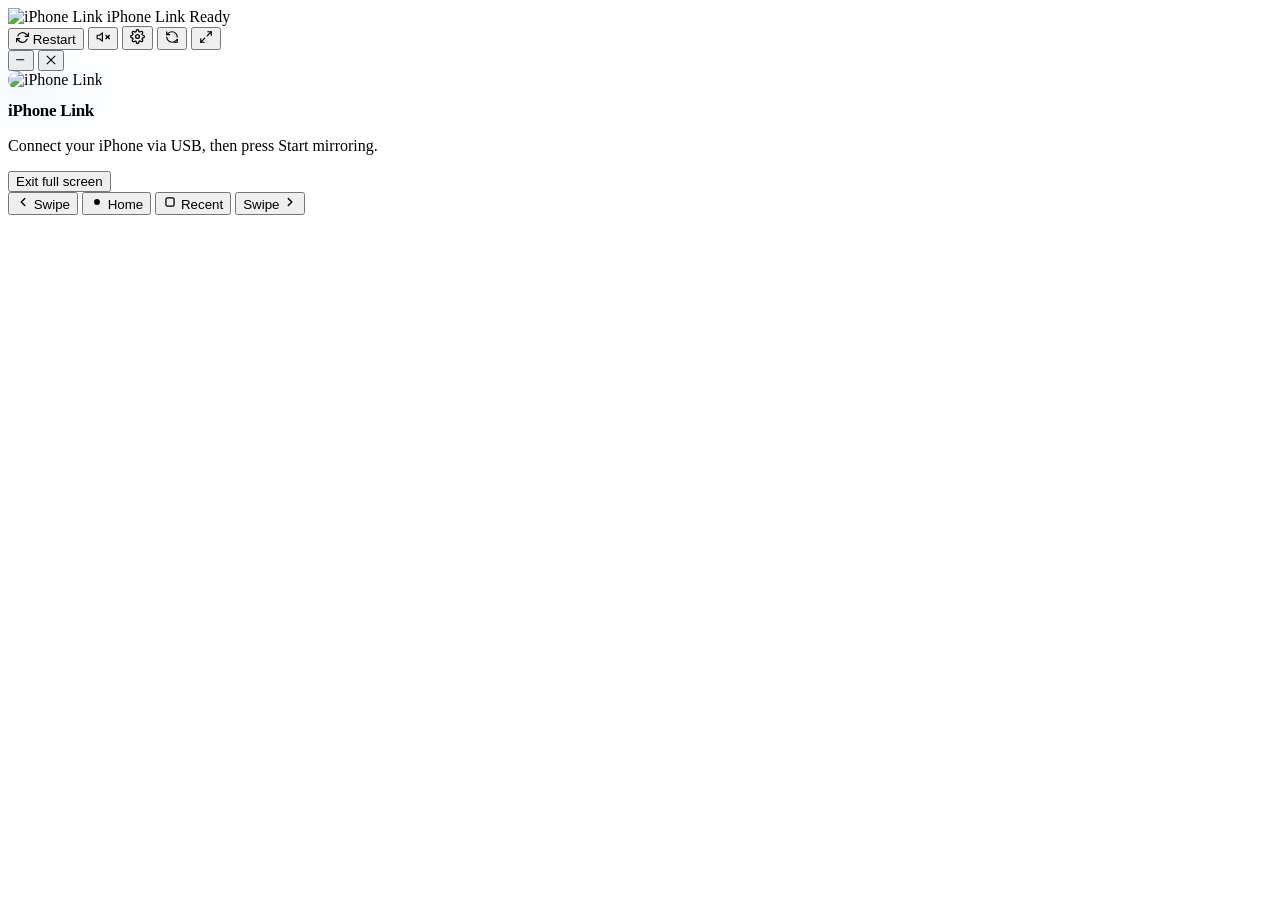
==== handset/web/index.html @ c92ea221 "ui: add mac-mode class" ====
<!DOCTYPE html>
<html lang="en">
<head>
  <meta charset="utf-8">
  <meta name="viewport" content="width=device-width, initial-scale=1">
  <meta name="description" content="Mirror and control your iPhone screen on Windows over USB or Wi-Fi.">
  <title>iPhone Link — iPhone Mirroring &amp; Control for Windows</title>
  <link rel="icon" type="image/svg+xml" href="/logo.svg">
  <link rel="stylesheet" href="/app.css?v=20261103_tahap91_fullscreen_settings_drawer_and_compact_swipe_nav">
</head>
<body>
  <div class="app mac-mode" id="app-root">
    <!-- WinUI 3 Liquid Glass Top Toolbar (Frameless Drag Region) -->
    <header class="app-bar pywebview-drag-region">
      <div class="app-title-area brand">
        <img src="/logo.svg" class="app-logo" width="20" height="20" alt="iPhone Link">
        <span class="brand-title">iPhone Link</span>
        <span class="pill pill-ok" id="status-pill">Ready</span>
        <span class="pill pill-muted" id="pill-device" hidden></span>
      </div>
      <div class="app-actions">
        <button type="button" class="bar-btn" id="restart-screen" title="Restart screen stream">
          <svg viewBox="0 0 24 24" width="13" height="13" fill="none" stroke="currentColor" stroke-width="2.3" stroke-linecap="round" stroke-linejoin="round" aria-hidden="true">
            <polyline points="23 4 23 10 17 10"></polyline>
            <polyline points="1 20 1 14 7 14"></polyline>
            <path d="M3.51 9a9 9 0 0 1 14.85-3.36L23 10M1 14l4.64 4.36A9 9 0 0 0 20.49 15"></path>
          </svg>
          <span class="btn-label">Restart</span>
        </button>
        <button type="button" class="bar-btn bar-btn-danger is-hidden" id="stop-screen" title="Stop / Disconnect mirroring" hidden style="display: none !important;">
          <svg viewBox="0 0 24 24" width="12" height="12" fill="currentColor" aria-hidden="true">
            <rect x="5" y="5" width="14" height="14" rx="2.5"/>
          </svg>
          <span class="btn-label">Stop</span>
        </button>
        <button type="button" class="icon-btn" id="btn-audio-top" title="Toggle Audio Sink (iPhone ➔ PC)" aria-label="Audio Sink">
          <svg class="audio-icon-on" viewBox="0 0 24 24" width="14" height="14" fill="none" stroke="currentColor" stroke-width="2" stroke-linecap="round" stroke-linejoin="round" style="display: none;">
            <polygon points="11 5 6 9 2 9 2 15 6 15 11 19 11 5"></polygon>
            <path d="M19.07 4.93a10 10 0 0 1 0 14.14M15.54 8.46a5 5 0 0 1 0 7.07"></path>
          </svg>
          <svg class="audio-icon-off" viewBox="0 0 24 24" width="14" height="14" fill="none" stroke="currentColor" stroke-width="2" stroke-linecap="round" stroke-linejoin="round">
            <polygon points="11 5 6 9 2 9 2 15 6 15 11 19 11 5"></polygon>
            <line x1="23" y1="9" x2="17" y2="15"></line>
            <line x1="17" y1="9" x2="23" y2="15"></line>
          </svg>
        </button>
        <button type="button" class="icon-btn" id="btn-settings" title="Toggle Settings Side-Drawer" aria-label="Settings">
          <svg viewBox="0 0 24 24" width="15" height="15" fill="none" stroke="currentColor" stroke-width="2" stroke-linecap="round" stroke-linejoin="round">
            <circle cx="12" cy="12" r="3"></circle>
            <path d="M19.4 15a1.65 1.65 0 0 0 .33 1.82l.06.06a2 2 0 0 1 0 2.83 2 2 0 0 1-2.83 0l-.06-.06a1.65 1.65 0 0 0-1.82-.33 1.65 1.65 0 0 0-1 1.51V21a2 2 0 0 1-2 2 2 2 0 0 1-2-2v-.09A1.65 1.65 0 0 0 9 19.4a1.65 1.65 0 0 0-1.82.33l-.06.06a2 2 0 0 1-2.83 0 2 2 0 0 1 0-2.83l.06-.06a1.65 1.65 0 0 0 .33-1.82 1.65 1.65 0 0 0-1.51-1H3a2 2 0 0 1-2-2 2 2 0 0 1 2-2h.09A1.65 1.65 0 0 0 4.6 9a1.65 1.65 0 0 0-.33-1.82l-.06-.06a2 2 0 0 1 0-2.83 2 2 0 0 1 2.83 0l.06.06a1.65 1.65 0 0 0 1.82.33H9a1.65 1.65 0 0 0 1-1.51V3a2 2 0 0 1 2-2 2 2 0 0 1 2 2v.09a1.65 1.65 0 0 0 1 1.51 1.65 1.65 0 0 0 1.82-.33l.06-.06a2 2 0 0 1 2.83 0 2 2 0 0 1 0 2.83l-.06.06a1.65 1.65 0 0 0-.33 1.82V9a1.65 1.65 0 0 0 1.51 1H21a2 2 0 0 1 2 2 2 2 0 0 1-2 2h-.09a1.65 1.65 0 0 0-1.51 1z"></path>
          </svg>
        </button>
        <button type="button" class="icon-btn bar-btn" id="btn-rotate-landscape" title="Toggle Horizontal / Landscape Mode (Alt+H)" aria-label="Toggle Landscape">
          <svg viewBox="0 0 24 24" width="14" height="14" fill="none" stroke="currentColor" stroke-width="2" stroke-linecap="round" stroke-linejoin="round">
            <path d="M21 12a9 9 0 0 0-9-9 9.75 9.75 0 0 0-6.74 2.74L3 8"></path>
            <path d="M3 3v5h5"></path>
            <path d="M3 12a9 9 0 0 0 9 9 9.75 9.75 0 0 0 6.74-2.74L21 16"></path>
            <path d="M16 21h5v-5"></path>
          </svg>
          <span id="rotate-mode-badge" class="rotate-mode-badge"></span>
        </button>
        <button type="button" class="icon-btn" id="win-max" title="Toggle Full Size / Scaling" aria-label="Full Size">
          <svg viewBox="0 0 24 24" width="14" height="14" fill="none" stroke="currentColor" stroke-width="2" stroke-linecap="round" stroke-linejoin="round">
            <polyline points="15 3 21 3 21 9"></polyline>
            <polyline points="9 21 3 21 3 15"></polyline>
            <line x1="21" y1="3" x2="14" y2="10"></line>
            <line x1="3" y1="21" x2="10" y2="14"></line>
          </svg>
        </button>
        <!-- Legacy assert guard for verify_tahap49_v2.py: id="btn-fullsize" -->
        <span id="btn-fullsize" style="display:none;" aria-hidden="true"></span>

        <!-- Native Window Controls -->
        <div class="window-controls">
          <button type="button" class="win-btn" id="win-min" title="Minimize (Klik Kiri) · Hide to System Tray (Klik Kanan)" aria-label="Minimize">
            <svg viewBox="0 0 12 12" width="10" height="10" fill="currentColor">
              <rect y="5" width="10" height="1.2" rx="0.5"/>
            </svg>
          </button>
          <button type="button" class="win-btn win-close" id="win-close" title="Close" aria-label="Close">
            <svg viewBox="0 0 12 12" width="10" height="10" fill="none" stroke="currentColor" stroke-width="1.3">
              <line x1="1" y1="1" x2="11" y2="11"/>
              <line x1="11" y1="1" x2="1" y2="11"/>
            </svg>
          </button>
        </div>
      </div>
    </header>

    <!-- Main Container: Video Display (Kiri) + Side Drawer Settings (Kanan) -->
    <div class="main-body" id="main-body">
      <div class="display-col" id="display-col">
        <!-- Murni Display Edge-to-Edge -->
        <main class="workspace stage" id="workspace">
          <div class="screen-stage stage" id="phone-shell">
            <div class="screen-viewport" id="phone-screen">
              <div class="placeholder screen-empty" id="screen-empty" data-alias="placeholder" title="Click to start mirroring">
                <div class="placeholder-icon" aria-hidden="true" style="margin-bottom: 12px;">
                  <img src="/logo.svg" width="76" height="76" alt="iPhone Link" style="filter: drop-shadow(0 10px 24px rgba(0, 120, 212, 0.45)); border-radius: 18px; pointer-events: none;">
                </div>
                <p class="placeholder-title" style="font-size: 17px; font-weight: 600; letter-spacing: -0.3px; margin: 0 0 4px;">iPhone Link</p>
                <p class="placeholder-hint" id="placeholder-hint">Connect your iPhone via USB, then press Start mirroring.</p>
              </div>
              <iframe id="screen-view" name="mirror-frame" class="screen-frame mirror-frame" title="iPhone screen" hidden src="about:blank"></iframe>
              <button type="button" class="fs-exit" id="fs-exit" title="Exit full screen (Esc)">Exit full screen</button>
            </div>
          </div>
          <p class="stage-note" id="screen-note" role="status" hidden style="display: none !important; height: 0 !important; margin: 0 !important; padding: 0 !important;"></p>
        </main>

        <!-- Bottom Navigation Bar WinUI 3 [ ◀ Swipe · ● Home · ▢ Recent · Swipe ▶ ] -->
        <nav class="quick-nav" id="quick-nav" aria-label="Quick Navigation">
          <button type="button" class="nav-btn" data-swipe="left" id="nav-swipe-left" title="Swipe Left (←)">
            <svg viewBox="0 0 24 24" width="14" height="14" fill="none" stroke="currentColor" stroke-width="2.3" stroke-linecap="round" stroke-linejoin="round" aria-hidden="true">
              <polyline points="15 18 9 12 15 6"></polyline>
            </svg>
            <span>Swipe</span>
          </button>
          <button type="button" class="nav-btn" data-gesture="home" id="nav-home" title="Go to Home Screen">
            <svg viewBox="0 0 24 24" width="14" height="14" fill="currentColor" aria-hidden="true">
              <circle cx="12" cy="12" r="5"/>
            </svg>
            <span>Home</span>
          </button>
          <button type="button" class="nav-btn" data-gesture="switcher" id="nav-recent" title="Recent Apps (App Switcher)">
            <svg viewBox="0 0 24 24" width="14" height="14" fill="none" stroke="currentColor" stroke-width="2.2" stroke-linecap="round" stroke-linejoin="round" aria-hidden="true">
              <rect x="5" y="5" width="14" height="14" rx="2.5"/>
            </svg>
            <span>Recent</span>
          </button>
          <button type="button" class="nav-btn" data-swipe="right" id="nav-swipe-right" title="Swipe Right (→)">
            <span>Swipe</span>
            <svg viewBox="0 0 24 24" width="14" height="14" fill="none" stroke="currentColor" stroke-width="2.3" stroke-linecap="round" stroke-linejoin="round" aria-hidden="true">
              <polyline points="9 18 15 12 9 6"></polyline>
            </svg>
          </button>
        </nav>
      </div>

      <!-- Settings Side-Drawer (Sebelah Kanan, Tidak Menutupi Layar Video) -->
      <aside class="side-drawer" id="control-pane" aria-label="Settings and controls" hidden>
        <div class="drawer-header">
          <h2 class="drawer-title">Settings & Controls</h2>
          <button type="button" class="icon-btn-close" id="close-settings" title="Close settings" aria-label="Close">✕</button>
        </div>

        <div class="drawer-content">
          <section class="card panel-theme">
            <span class="drawer-section-label">Appearance</span>
            <div class="segmented segmented-theme" role="radiogroup" aria-label="Theme">
              <button type="button" class="seg is-active" data-theme-choice="dark" role="radio" aria-checked="true">🌙 Dark</button>
              <button type="button" class="seg" data-theme-choice="light" role="radio" aria-checked="false">☀️ Light</button>
            </div>
          </section>

          <section class="card panel-display-fit">
            <span class="drawer-section-label">Display Fit & Aspect</span>
            <div class="segmented segmented-fit" role="radiogroup" aria-label="Display Fit">
              <button type="button" class="seg is-active active" data-fit-choice="autofit" role="radio" aria-checked="true">Auto-Fit</button>
              <button type="button" class="seg" data-fit-choice="fill" role="radio" aria-checked="false">Edge-to-Edge</button>
              <button type="button" class="seg" data-fit-choice="contain" role="radio" aria-checked="false">Original Ratio</button>
            </div>

            <div class="setting-toggle-item" style="margin-top: 10px; margin-bottom: 8px;">
              <div class="setting-toggle-header">
                <span class="setting-label">🎮 Auto-Rotate Game</span>
                <span class="setting-hint">eFootball / Genshin</span>
              </div>
              <div class="segmented segmented-toggle" role="radiogroup" aria-label="Auto-Rotate Game">
                <button type="button" class="seg is-active" data-auto-rotate-choice="off" role="radio" aria-checked="true">OFF</button>
                <button type="button" class="seg" data-auto-rotate-choice="on" role="radio" aria-checked="false">ON</button>
              </div>
            </div>
            
            <div class="crop-grid">
              <span class="drawer-section-label" style="margin-bottom: 2px;">Edge Crop (Fine Tuning)</span>
              
              <!-- Crop Atas (Top) -->
              <div class="crop-item">
                <div class="crop-label-row">
                  <span>Atas (Top)</span>
                  <div class="crop-input-wrap">
                    <input type="number" id="crop-top-num" min="0" max="120" step="1" value="0">
                    <span class="unit">px</span>
                  </div>
                </div>
                <input type="range" id="crop-top-slider" min="0" max="120" step="1" value="0">
              </div>

              <!-- Crop Bawah (Bottom) -->
              <div class="crop-item">
                <div class="crop-label-row">
                  <span>Bawah (Bottom)</span>
                  <div class="crop-input-wrap">
                    <input type="number" id="crop-bottom-num" min="0" max="120" step="1" value="0">
                    <span class="unit">px</span>
                  </div>
                </div>
                <input type="range" id="crop-bottom-slider" min="0" max="120" step="1" value="0">
              </div>

              <!-- Crop Kiri (Left) -->
              <div class="crop-item">
                <div class="crop-label-row">
                  <span>Kiri (Left)</span>
                  <div class="crop-input-wrap">
                    <input type="number" id="crop-left-num" min="0" max="120" step="1" value="0">
                    <span class="unit">px</span>
                  </div>
                </div>
                <input type="range" id="crop-left-slider" min="0" max="120" step="1" value="0">
              </div>

              <!-- Crop Kanan (Right) -->
              <div class="crop-item">
                <div class="crop-label-row">
                  <span>Kanan (Right)</span>
                  <div class="crop-input-wrap">
                    <input type="number" id="crop-right-num" min="0" max="120" step="1" value="0">
                    <span class="unit">px</span>
                  </div>
                </div>
                <input type="range" id="crop-right-slider" min="0" max="120" step="1" value="0">
              </div>

              <div class="crop-btn-row">
                <button type="button" class="ctl ctl-sm" id="btn-reset-crop">Reset (0 px)</button>
                <button type="button" class="ctl ctl-sm ctl-accent btn-save-crop" id="btn-save-crop">💾 Save Crop</button>
              </div>
            </div>
          </section>

          <!-- Audio Sink (iPhone -> PC Speaker) -->
          <section class="card panel-audio" id="panel-audio">
            <div class="card-header-row">
              <span class="drawer-section-label">Audio Sink (iPhone ➔ PC)</span>
              <span class="audio-badge" id="audio-status-badge">○ Off</span>
            </div>
            <div class="audio-toggle-wrap">
              <button type="button" class="ctl ctl-primary audio-main-btn" id="btn-audio-drawer">
                <span id="audio-toggle-icon">🔊</span>
                <span id="audio-toggle-text">Enable Audio Sink</span>
              </button>
            </div>
            <div class="audio-vol-wrap">
              <div class="crop-label-row">
                <span>PC Output Volume</span>
                <span class="unit" id="audio-vol-val">100%</span>
              </div>
              <input type="range" id="audio-vol-slider" min="0" max="100" step="1" value="100">
            </div>
            <button type="button" class="ctl ctl-sm audio-pair-btn" id="btn-audio-pair" style="width: 100%; margin-top: 6px;">⚙️ Pair Bluetooth in Windows</button>
          </section>

          <!-- Trackpad Gesture Speed Card (3 Presets + Slider + Number Input + Persistent Save) -->
          <section class="card panel-trackpad-speed" id="panel-trackpad-speed">
            <span class="drawer-section-label">Trackpad Gesture Speed</span>
            <div class="segmented segmented-speed" role="radiogroup" aria-label="Trackpad Gesture Speed Preset">
              <button type="button" class="seg" data-speed-choice="65" role="radio" aria-checked="false">Slow (65%)</button>
              <button type="button" class="seg is-active" data-speed-choice="100" role="radio" aria-checked="true">Default (100%)</button>
              <button type="button" class="seg" data-speed-choice="140" role="radio" aria-checked="false">Fast (140%)</button>
            </div>

            <div class="speed-slider-wrap">
              <div class="crop-label-row">
                <span>Speed Sensitivity</span>
                <div class="crop-input-wrap">
                  <input type="number" id="trackpad-speed-num" min="30" max="200" step="5" value="100">
                  <span class="unit">%</span>
                </div>
              </div>
              <input type="range" id="trackpad-speed-slider" min="30" max="200" step="5" value="100">
            </div>

            <div class="speed-btn-row" style="margin-top: 8px;">
              <button type="button" class="ctl ctl-sm ctl-accent btn-save-speed" id="btn-save-speed" style="width: 100%;">💾 Save Speed</button>
            </div>
          </section>

          <!-- Keyboard & Cross-Platform Shortcuts Card -->
          <section class="card panel-keyboard-shortcuts" id="panel-keyboard-shortcuts">
            <span class="drawer-section-label">Keyboard & Shortcuts</span>

            <!-- Toggle 1: Cross-Platform Shortcuts -->
            <div class="setting-toggle-item">
              <div class="setting-toggle-header">
                <span class="setting-label">⚡ Cross-Platform Shortcuts</span>
                <span class="setting-hint">Ctrl ➔ Cmd</span>
              </div>
              <div class="segmented segmented-toggle" role="radiogroup" aria-label="Cross-Platform Shortcuts">
                <button type="button" class="seg is-active" data-shortcut-choice="true" role="radio" aria-checked="true">ON</button>
                <button type="button" class="seg" data-shortcut-choice="false" role="radio" aria-checked="false">OFF</button>
              </div>
            </div>

            <!-- Toggle 2: Ctrl+V Pastes PC Clipboard -->
            <div class="setting-toggle-item" style="margin-top: 8px;">
              <div class="setting-toggle-header">
                <span class="setting-label">📋 Ctrl+V Pastes PC Clipboard</span>
                <span class="setting-hint">PC ➔ iPhone</span>
              </div>
              <div class="segmented segmented-toggle" role="radiogroup" aria-label="Paste PC Clipboard">
                <button type="button" class="seg is-active" data-paste-pc-choice="true" role="radio" aria-checked="true">ON</button>
                <button type="button" class="seg" data-paste-pc-choice="false" role="radio" aria-checked="false">OFF</button>
              </div>
              <div style="display: flex; gap: 6px; margin-top: 8px;">
                <button type="button" class="ctl ctl-sm ctl-accent btn-action-block" id="btn-paste-pc-now" style="flex: 1; margin-top: 0;">
                  📋 Paste PC Text (Alt+V)
                </button>
                <button type="button" class="ctl ctl-sm btn-action-block" id="btn-copy-iphone-now" style="flex: 1; margin-top: 0;">
                  📥 Copy iPhone Text (Alt+C)
                </button>
              </div>
              <button type="button" class="ctl ctl-sm btn-secondary btn-action-block" id="btn-clear-copy-cache" title="Bersihkan memori penyambung teks panjang" style="margin-top: 6px; width: 100%;">
                🧹 Clear Copy Cache (Alt+R)
              </button>
              <div class="qr-bridge-row" style="margin-top: 6px;">
                <button type="button" class="ctl ctl-sm ctl-accent btn-action-block" id="btn-scan-qr-link" title="Salin tautan share Instagram / Threads / TikTok dari iPhone langsung ke PC Windows (Alt+B)" style="width: 100%; margin-top: 0;">
                  🔗 Grab Link (Alt+B)
                </button>
              </div>
            </div>

            <!-- Action Button: Toggle iPhone On-Screen Keyboard -->
            <button type="button" class="ctl ctl-sm btn-action-block" id="btn-toggle-onscreen-kb" style="margin-top: 10px;">
              ⌨️ Toggle iPhone On-Screen Keyboard (Ctrl+K)
            </button>

            <!-- Badge / Shortcut List -->
            <div class="shortcuts-badge-list">
              <span class="shortcut-pill">Ctrl+A (Select All)</span>
              <span class="shortcut-pill">Ctrl+C (iOS Copy)</span>
              <span class="shortcut-pill">Ctrl+V (iOS Paste)</span>
              <span class="shortcut-pill">Alt+C (Copy to PC)</span>
              <span class="shortcut-pill">Alt+V (Paste PC Text)</span>
              <span class="shortcut-pill">Alt+R (Clear Cache)</span>
              <span class="shortcut-pill">Alt+B (Grab Link)</span>
              <span class="shortcut-pill">Ctrl+X (Cut)</span>
              <span class="shortcut-pill">Ctrl+Z (Undo)</span>
              <span class="shortcut-pill">Ctrl+K (Keyboard)</span>
              <span class="shortcut-pill">Alt+U (Unlock)</span>
              <span class="shortcut-pill">Alt+L (Lock)</span>
              <span class="shortcut-pill">Alt+D (Stealth)</span>
              <span class="shortcut-pill">Alt+H (Landscape)</span>
            </div>
          </section>

          <!-- iPhone Screen & Stealth Control (Tahap 47) -->
          <section class="card panel-screen-stealth" id="panel-screen-stealth">
            <span class="drawer-section-label">iPhone Screen & Stealth Control</span>
            
            <div class="stealth-btn-row" style="display: flex; gap: 8px; margin-bottom: 8px;">
              <button type="button" class="ctl ctl-accent btn-action-block" id="btn-wake-unlock" title="Wake screen & unlock iPhone (Alt+U)" style="flex: 1; margin-top: 0;">
                🔓 Wake / Unlock (Alt+U)
              </button>
              <button type="button" class="ctl btn-action-block" id="btn-lock-iphone" title="Lock & sleep iPhone screen (Alt+L)" style="flex: 1; margin-top: 0;">
                🔒 Lock iPhone (Alt+L)
              </button>
            </div>

            <div class="setting-toggle-item" style="margin-top: 4px;">
              <div class="setting-toggle-header">
                <span class="setting-label">🌑 Stealth Dim Mode (Alt+D)</span>
                <span class="setting-hint" id="stealth-mode-hint">OFF</span>
              </div>
              <button type="button" class="ctl ctl-sm btn-stealth-toggle" id="btn-stealth-mode" style="width: 100%; margin-top: 4px;">
                🌑 Stealth Dim Mode: OFF
              </button>
              <p class="stealth-subhint" style="font-size: 11px; opacity: 0.7; margin-top: 4px; line-height: 1.35;">
                Redupkan layar fisik iPhone ke 0% saat dikontrol via USB (tampilan di PC tetap terang).
              </p>
            </div>

            <div class="pin-unlock-item" style="margin-top: 10px;">
              <label for="input-unlock-pin" class="setting-label" style="display: block; font-size: 12px; margin-bottom: 4px;">
                Auto-Unlock PIN (Opsional):
              </label>
              <div class="pin-input-wrap" style="display: flex; gap: 6px;">
                <input type="password" id="input-unlock-pin" autocomplete="new-password" value="" placeholder="4 atau 6 digit PIN" maxlength="6" inputmode="numeric" style="flex: 1; font-family: monospace; font-size: 14px; letter-spacing: 2px;">
                <button type="button" class="ctl ctl-sm" id="btn-toggle-pin-visibility" title="Show/Hide PIN" style="width: 36px; padding: 0;">👁️</button>
              </div>
              <p style="font-size: 10px; opacity: 0.6; margin-top: 3px;">
                Tersimpan di browser lokal saja. Kosongkan jika ingin mengetik PIN manual.
              </p>
              <button type="button" class="ctl ctl-sm btn-wipe-privacy" id="btn-wipe-privacy" style="width: 100%; margin-top: 6px;" title="Wipe saved PIN, local cache, and history data">
                🗑️ Clear Saved PIN &amp; Privacy Data
              </button>
              <button type="button" class="ctl ctl-sm" id="btn-hide-to-tray" style="width: 100%; margin-top: 6px;" title="Sembunyikan jendela ke Windows 11 System Tray (Mirroring &amp; Audio tetap aktif)">
                ➖ Hide Window to System Tray
              </button>
            </div>
          </section>

          <section class="card panel-start">
            <div class="segmented" role="radiogroup" aria-label="Connection">
              <button type="button" class="seg is-active" data-transport="usb" role="radio" aria-checked="true">Cable</button>
              <button type="button" class="seg" data-transport="wifi" role="radio" aria-checked="false">Wi‑Fi</button>
            </div>
            <div class="wifi-row" id="wifi-row">
              <span class="wifi-state" id="wifi-state">Wi‑Fi not set up</span>
              <button type="button" class="ctl ctl-sm" id="wifi-scan" title="Scan IP iPhone di jaringan lokal">🔍 Scan</button>
              <button type="button" class="ctl ctl-sm" id="wifi-pair">Set up Wi‑Fi</button>
            </div>
            <button type="button" class="primary primary-block" id="show-screen">Start mirroring</button>
            <div id="screen-error-banner" class="screen-error-banner" style="display:none; margin-top:8px; padding:8px 12px; border-radius:6px; font-size:12px; line-height:1.4; background:rgba(239, 68, 68, 0.15); border:1px solid rgba(239, 68, 68, 0.35); color:#fca5a5;"></div>
            <button type="button" class="ghost ghost-block kb-toggle" id="kb-toggle" aria-pressed="true" hidden>⌨ Keyboard → iPhone: On</button>
            <p class="control-hint" id="control-hint">Typing routes straight to iPhone. Swipe up from bottom edge for Home.</p>
          </section>

          <!-- Remote Gestures & Keys (Collapsible Accordion) -->
          <details class="card card-details" id="remote-panel" hidden>
            <summary>Gestures & Hardware Keys</summary>
            <div class="details-body">
              <div class="control-grid">
                <button type="button" class="ctl ctl-accent" data-gesture="back" title="Back (swipe from left edge)">◀ Back</button>
                <button type="button" class="ctl ctl-accent" data-gesture="home" title="Go to the Home Screen">Home</button>
                <button type="button" class="ctl" data-gesture="switcher" title="Show recent apps">App switcher</button>
                <button type="button" class="ctl" data-gesture="notifications" title="Swipe down from the top left">Notifications</button>
                <button type="button" class="ctl" data-gesture="control" title="Swipe down from the top right">Control Center</button>
                <button type="button" class="ctl" data-swipe="left" title="Swipe from right edge">← Swipe</button>
                <button type="button" class="ctl" data-swipe="right" title="Swipe from left edge">Swipe →</button>
              </div>
              <div class="control-row">
                <button type="button" class="ctl ctl-sm" data-btn="home">Home</button>
                <button type="button" class="ctl ctl-sm" data-btn="siri">Siri</button>
                <button type="button" class="ctl ctl-sm" data-btn="lock">Lock</button>
                <button type="button" class="ctl ctl-sm" data-btn="mute">Mute</button>
              </div>
              <div class="control-row control-row-2">
                <button type="button" class="ctl ctl-sm" data-btn="volume-up">Vol +</button>
                <button type="button" class="ctl ctl-sm" data-btn="volume-down">Vol −</button>
              </div>
              <div class="view-tools">
                <span class="view-label">View</span>
                <div class="zoom-cluster">
                  <button type="button" class="ctl ctl-icon" id="zoom-out" title="Zoom out">−</button>
                  <button type="button" class="ctl ctl-icon" id="zoom-reset" title="Fit">100%</button>
                  <button type="button" class="ctl ctl-icon" id="zoom-in" title="Zoom in">+</button>
                </div>
                <div class="rotate-cluster">
                  <button type="button" class="ctl ctl-icon" id="rotate-ccw" title="Rotate counter-clockwise">↺</button>
                  <button type="button" class="ctl ctl-icon" id="rotate-cw" title="Rotate clockwise">↻</button>
                </div>
                <button type="button" class="ctl ctl-full" id="fullscreen" title="Full screen touch view (Esc to exit)">⛶ Full screen</button>
              </div>
            </div>
          </details>

          <details class="card card-details" id="device-card">
            <summary>Device & Connection Details</summary>
            <div class="details-body">
              <button type="button" class="ctl ctl-sm" id="refresh" style="width: 100%; margin-bottom: 8px; display: inline-flex; align-items: center; justify-content: center; gap: 6px;">
                <svg viewBox="0 0 24 24" width="13" height="13" fill="none" stroke="currentColor" stroke-width="2.2" stroke-linecap="round" stroke-linejoin="round">
                  <path d="M21.5 2v6h-6M21.34 15.57a10 10 0 1 1-.57-8.38l5.67-5.67"/>
                </svg>
                <span>Refresh Devices</span>
              </button>
              <ul class="device-list" id="devices"></ul>
              <div class="device-detail" id="detail" hidden></div>
              <dl class="kv" id="status" style="margin-top: 10px;"></dl>
              <p class="fine" id="status-note"></p>
            </div>
          </details>

          <details class="card card-details">
            <summary>How to run &amp; Troubleshooting</summary>
            <div style="font-size: 12px; line-height: 1.6; color: var(--muted); padding-top: 6px;">
              <p style="margin: 0 0 6px;">1. Plug in iPhone via USB and unlock it.</p>
              <p style="margin: 0 0 6px;">2. Tap <strong>Trust</strong> on the iPhone.</p>
              <p style="margin: 0 0 6px;">3. Ensure <strong>Developer Mode</strong> is enabled in Settings &gt; Privacy &amp; Security.</p>
              <p style="margin: 0;">4. Click <strong>Start mirroring</strong>.</p>
            </div>
            <button type="button" class="ghost ghost-block" id="toggle-guide" style="display: none;" aria-hidden="true"></button>
          </details>

          <!-- Footer Attribution -->
          <div class="drawer-footer drawer-footer-credits" style="padding: 16px 12px 10px; text-align: center; font-size: 11px; line-height: 1.5; margin-top: 16px;">
            <div style="margin-bottom: 10px;">
              <a href="https://saweria.co/kelvindaniyar" target="_blank" rel="noopener noreferrer" class="saweria-support-btn">☕ Support Creator on Saweria</a>
            </div>
            <p class="credit-main" style="margin: 0; font-weight: 600;">
              <span class="credit-app-name">iPhone Link v2.0</span> by <a href="https://github.com/kelvindaniyar" target="_blank" rel="noopener noreferrer" class="credit-author">Kelvin Daniyar</a>
            </p>
            <p class="credit-sub" style="margin: 4px 0 0;">
              Forked from <a href="https://github.com/teyboxv1/pane-iphone-mirror-windows" target="_blank" rel="noopener noreferrer" class="credit-upstream">teyboxv1/pane-iphone-mirror-windows</a> · GPL-3.0
            </p>
          </div>
        </div>
      </aside>
    </div>

    <!-- Hidden compatibility elements -->
    <div id="popover-backdrop" hidden aria-hidden="true"></div>
    <div id="run-guide" hidden aria-hidden="true"></div>
  </div>

  <script src="/keys.js?v=20261101_tahap67_true_dwm_autofit"></script>
  <script src="/app.js?v=20261103_tahap91_fullscreen_settings_drawer_and_compact_swipe_nav"></script>
</body>
</html>
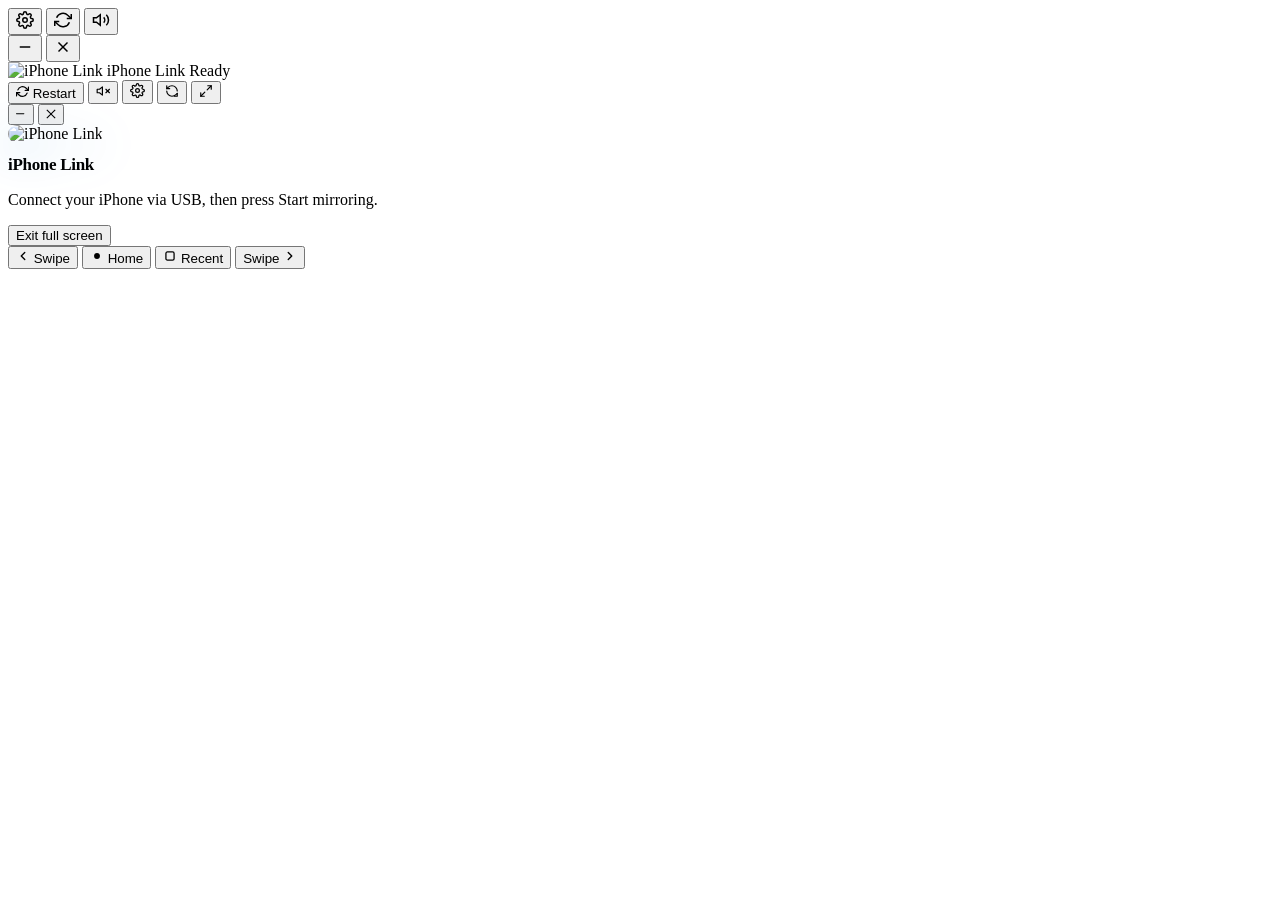
==== commit 53cb57e0: "ui: add floating sidebar for mac-mode" ====
--- a/handset/web/index.html
+++ b/handset/web/index.html
@@ -10,6 +10,41 @@
 </head>
 <body>
   <div class="app mac-mode" id="app-root">
+    <!-- Floating sidebar for mac-mode -->
+    <div class="mac-sidebar" id="mac-sidebar">
+      <button type="button" class="sidebar-btn" id="sidebar-settings" title="Settings (Alt+S)">
+        <svg viewBox="0 0 24 24" width="18" height="18" fill="none" stroke="currentColor" stroke-width="2">
+          <circle cx="12" cy="12" r="3"></circle>
+          <path d="M19.4 15a1.65 1.65 0 0 0 .33 1.82l.06.06a2 2 0 0 1 0 2.83 2 2 0 0 1-2.83 0l-.06-.06a1.65 1.65 0 0 0-1.82-.33 1.65 1.65 0 0 0-1 1.51V21a2 2 0 0 1-2 2 2 2 0 0 1-2-2v-.09A1.65 1.65 0 0 0 9 19.4a1.65 1.65 0 0 0-1.82.33l-.06.06a2 2 0 0 1-2.83 0 2 2 0 0 1 0-2.83l.06-.06a1.65 1.65 0 0 0 .33-1.82 1.65 1.65 0 0 0-1.51-1H3a2 2 0 0 1-2-2 2 2 0 0 1 2-2h.09A1.65 1.65 0 0 0 4.6 9a1.65 1.65 0 0 0-.33-1.82l-.06-.06a2 2 0 0 1 0-2.83 2 2 0 0 1 2.83 0l.06.06a1.65 1.65 0 0 0 1.82.33H9a1.65 1.65 0 0 0 1-1.51V3a2 2 0 0 1 2-2 2 2 0 0 1 2 2v.09a1.65 1.65 0 0 0 1 1.51 1.65 1.65 0 0 0 1.82-.33l.06-.06a2 2 0 0 1 2.83 0 2 2 0 0 1 0 2.83l-.06.06a1.65 1.65 0 0 0-.33 1.82V9a1.65 1.65 0 0 0 1.51 1H21a2 2 0 0 1 2 2 2 2 0 0 1-2 2h-.09a1.65 1.65 0 0 0-1.51 1z"></path>
+        </svg>
+      </button>
+      <button type="button" class="sidebar-btn" id="sidebar-restart" title="Restart (Alt+R)">
+        <svg viewBox="0 0 24 24" width="18" height="18" fill="none" stroke="currentColor" stroke-width="2">
+          <polyline points="23 4 23 10 17 10"></polyline>
+          <polyline points="1 20 1 14 7 14"></polyline>
+          <path d="M3.51 9a9 9 0 0 1 14.85-3.36L23 10M1 14l4.64 4.36A9 9 0 0 0 20.49 15"></path>
+        </svg>
+      </button>
+      <button type="button" class="sidebar-btn" id="sidebar-audio" title="Audio">
+        <svg viewBox="0 0 24 24" width="18" height="18" fill="none" stroke="currentColor" stroke-width="2">
+          <polygon points="11 5 6 9 2 9 2 15 6 15 11 19 11 5"></polygon>
+          <path d="M19.07 4.93a10 10 0 0 1 0 14.14M15.54 8.46a5 5 0 0 1 0 7.07"></path>
+        </svg>
+      </button>
+      <div class="sidebar-divider"></div>
+      <button type="button" class="sidebar-btn" id="sidebar-minimize" title="Minimize (Alt+M)">
+        <svg viewBox="0 0 24 24" width="18" height="18" fill="none" stroke="currentColor" stroke-width="2">
+          <line x1="5" y1="12" x2="19" y2="12"></line>
+        </svg>
+      </button>
+      <button type="button" class="sidebar-btn sidebar-btn-close" id="sidebar-close" title="Close (Alt+Q)">
+        <svg viewBox="0 0 24 24" width="18" height="18" fill="none" stroke="currentColor" stroke-width="2">
+          <line x1="18" y1="6" x2="6" y2="18"></line>
+          <line x1="6" y1="6" x2="18" y2="18"></line>
+        </svg>
+      </button>
+    </div>
+
     <!-- WinUI 3 Liquid Glass Top Toolbar (Frameless Drag Region) -->
     <header class="app-bar pywebview-drag-region">
       <div class="app-title-area brand">
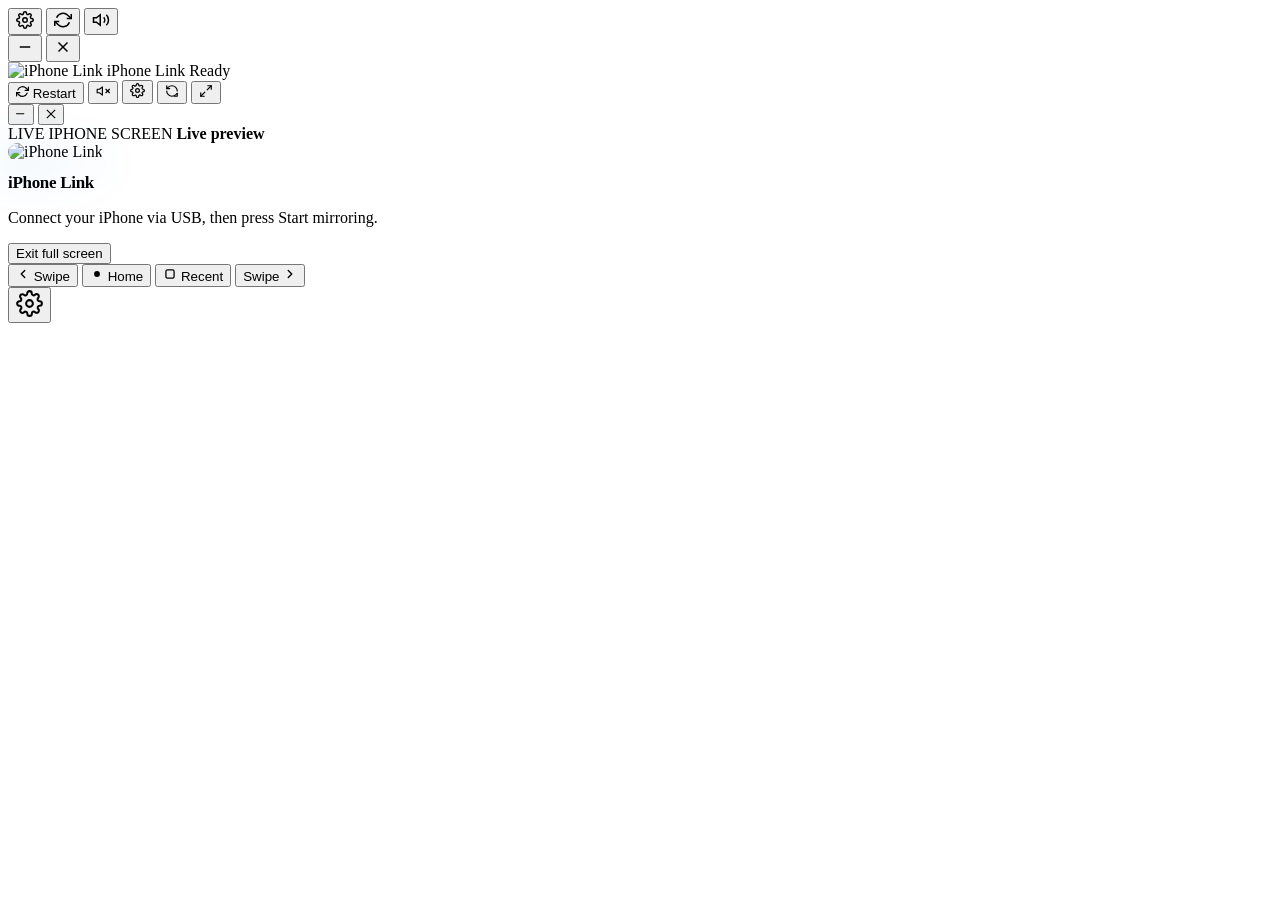
==== commit 5177229c: "ui: add compact Settings overlay" ====
--- a/handset/web/index.html
+++ b/handset/web/index.html
@@ -6,7 +6,7 @@
   <meta name="description" content="Mirror and control your iPhone screen on Windows over USB or Wi-Fi.">
   <title>iPhone Link — iPhone Mirroring &amp; Control for Windows</title>
   <link rel="icon" type="image/svg+xml" href="/logo.svg">
-  <link rel="stylesheet" href="/app.css?v=20261103_tahap91_fullscreen_settings_drawer_and_compact_swipe_nav">
+  <link rel="stylesheet" href="/app.css?v=20261108_settings_overlay">
 </head>
 <body>
   <div class="app mac-mode" id="app-root">
@@ -79,7 +79,7 @@
             <line x1="17" y1="9" x2="23" y2="15"></line>
           </svg>
         </button>
-        <button type="button" class="icon-btn" id="btn-settings" title="Toggle Settings Side-Drawer" aria-label="Settings">
+        <button type="button" class="icon-btn" id="btn-settings-toolbar" title="Settings" aria-label="Settings">
           <svg viewBox="0 0 24 24" width="15" height="15" fill="none" stroke="currentColor" stroke-width="2" stroke-linecap="round" stroke-linejoin="round">
             <circle cx="12" cy="12" r="3"></circle>
             <path d="M19.4 15a1.65 1.65 0 0 0 .33 1.82l.06.06a2 2 0 0 1 0 2.83 2 2 0 0 1-2.83 0l-.06-.06a1.65 1.65 0 0 0-1.82-.33 1.65 1.65 0 0 0-1 1.51V21a2 2 0 0 1-2 2 2 2 0 0 1-2-2v-.09A1.65 1.65 0 0 0 9 19.4a1.65 1.65 0 0 0-1.82.33l-.06.06a2 2 0 0 1-2.83 0 2 2 0 0 1 0-2.83l.06-.06a1.65 1.65 0 0 0 .33-1.82 1.65 1.65 0 0 0-1.51-1H3a2 2 0 0 1-2-2 2 2 0 0 1 2-2h.09A1.65 1.65 0 0 0 4.6 9a1.65 1.65 0 0 0-.33-1.82l-.06-.06a2 2 0 0 1 0-2.83 2 2 0 0 1 2.83 0l.06.06a1.65 1.65 0 0 0 1.82.33H9a1.65 1.65 0 0 0 1-1.51V3a2 2 0 0 1 2-2 2 2 0 0 1 2 2v.09a1.65 1.65 0 0 0 1 1.51 1.65 1.65 0 0 0 1.82-.33l.06-.06a2 2 0 0 1 2.83 0 2 2 0 0 1 0 2.83l-.06.06a1.65 1.65 0 0 0-.33 1.82V9a1.65 1.65 0 0 0 1.51 1H21a2 2 0 0 1 2 2 2 2 0 0 1-2 2h-.09a1.65 1.65 0 0 0-1.51 1z"></path>
@@ -122,8 +122,12 @@
       </div>
     </header>
 
-    <!-- Main Container: Video Display (Kiri) + Side Drawer Settings (Kanan) -->
+    <!-- Main Container: iPhone preview with a floating Settings overlay -->
     <div class="main-body" id="main-body">
+      <div class="preview-heading" aria-hidden="true">
+        <span class="preview-kicker">LIVE IPHONE SCREEN</span>
+        <strong class="preview-title">Live preview</strong>
+      </div>
       <div class="display-col" id="display-col">
         <!-- Murni Display Edge-to-Edge -->
         <main class="workspace stage" id="workspace">
@@ -172,10 +176,17 @@
         </nav>
       </div>
 
-      <!-- Settings Side-Drawer (Sebelah Kanan, Tidak Menutupi Layar Video) -->
+      <button type="button" class="screen-settings-button" id="btn-settings" title="Open Settings" aria-label="Open Settings" aria-controls="control-pane" aria-expanded="false">
+        <svg viewBox="0 0 24 24" width="27" height="27" fill="none" stroke="currentColor" stroke-width="1.8" stroke-linecap="round" stroke-linejoin="round" aria-hidden="true">
+          <circle cx="12" cy="12" r="3"></circle>
+          <path d="M19.4 15a1.65 1.65 0 0 0 .33 1.82l.06.06a2 2 0 0 1 0 2.83 2 2 0 0 1-2.83 0l-.06-.06a1.65 1.65 0 0 0-1.82-.33 1.65 1.65 0 0 0-1 1.51V21a2 2 0 0 1-2 2 2 2 0 0 1-2-2v-.09A1.65 1.65 0 0 0 9 19.4a1.65 1.65 0 0 0-1.82.33l-.06.06a2 2 0 0 1-2.83 0 2 2 0 0 1 0-2.83l.06-.06a1.65 1.65 0 0 0 .33-1.82 1.65 1.65 0 0 0-1.51-1H3a2 2 0 0 1-2-2 2 2 0 0 1 2-2h.09A1.65 1.65 0 0 0 4.6 9a1.65 1.65 0 0 0-.33-1.82l-.06-.06a2 2 0 0 1 0-2.83 2 2 0 0 1 2.83 0l.06.06a1.65 1.65 0 0 0 1.82.33H9a1.65 1.65 0 0 0 1-1.51V3a2 2 0 0 1 2-2 2 2 0 0 1 2 2v.09a1.65 1.65 0 0 0 1 1.51 1.65 1.65 0 0 0 1.82-.33l.06-.06a2 2 0 0 1 2.83 0 2 2 0 0 1 0 2.83l-.06.06a1.65 1.65 0 0 0-.33 1.82V9a1.65 1.65 0 0 0 1.51 1H21a2 2 0 0 1 2 2 2 2 0 0 1-2 2h-.09a1.65 1.65 0 0 0-1.51 1z"></path>
+        </svg>
+      </button>
+
+      <!-- Settings overlay: compact at first glance; remaining controls stay scrollable. -->
       <aside class="side-drawer" id="control-pane" aria-label="Settings and controls" hidden>
         <div class="drawer-header">
-          <h2 class="drawer-title">Settings & Controls</h2>
+          <h2 class="drawer-title">Settings</h2>
           <button type="button" class="icon-btn-close" id="close-settings" title="Close settings" aria-label="Close">✕</button>
         </div>
 
@@ -183,13 +194,13 @@
           <section class="card panel-theme">
             <span class="drawer-section-label">Appearance</span>
             <div class="segmented segmented-theme" role="radiogroup" aria-label="Theme">
-              <button type="button" class="seg is-active" data-theme-choice="dark" role="radio" aria-checked="true">🌙 Dark</button>
-              <button type="button" class="seg" data-theme-choice="light" role="radio" aria-checked="false">☀️ Light</button>
+              <button type="button" class="seg is-active" data-theme-choice="dark" role="radio" aria-checked="true">Dark</button>
+              <button type="button" class="seg" data-theme-choice="light" role="radio" aria-checked="false">Light</button>
             </div>
           </section>
 
           <section class="card panel-display-fit">
-            <span class="drawer-section-label">Display Fit & Aspect</span>
+            <span class="drawer-section-label">Display Fit</span>
             <div class="segmented segmented-fit" role="radiogroup" aria-label="Display Fit">
               <button type="button" class="seg is-active active" data-fit-choice="autofit" role="radio" aria-checked="true">Auto-Fit</button>
               <button type="button" class="seg" data-fit-choice="fill" role="radio" aria-checked="false">Edge-to-Edge</button>
@@ -198,8 +209,8 @@
 
             <div class="setting-toggle-item" style="margin-top: 10px; margin-bottom: 8px;">
               <div class="setting-toggle-header">
-                <span class="setting-label">🎮 Auto-Rotate Game</span>
-                <span class="setting-hint">eFootball / Genshin</span>
+                <span class="setting-label">Auto-Rotate</span>
+                <span class="setting-hint">For games</span>
               </div>
               <div class="segmented segmented-toggle" role="radiogroup" aria-label="Auto-Rotate Game">
                 <button type="button" class="seg is-active" data-auto-rotate-choice="off" role="radio" aria-checked="true">OFF</button>
@@ -530,6 +541,6 @@
   </div>
 
   <script src="/keys.js?v=20261101_tahap67_true_dwm_autofit"></script>
-  <script src="/app.js?v=20261103_tahap91_fullscreen_settings_drawer_and_compact_swipe_nav"></script>
+  <script src="/app.js?v=20261108_settings_overlay"></script>
 </body>
 </html>
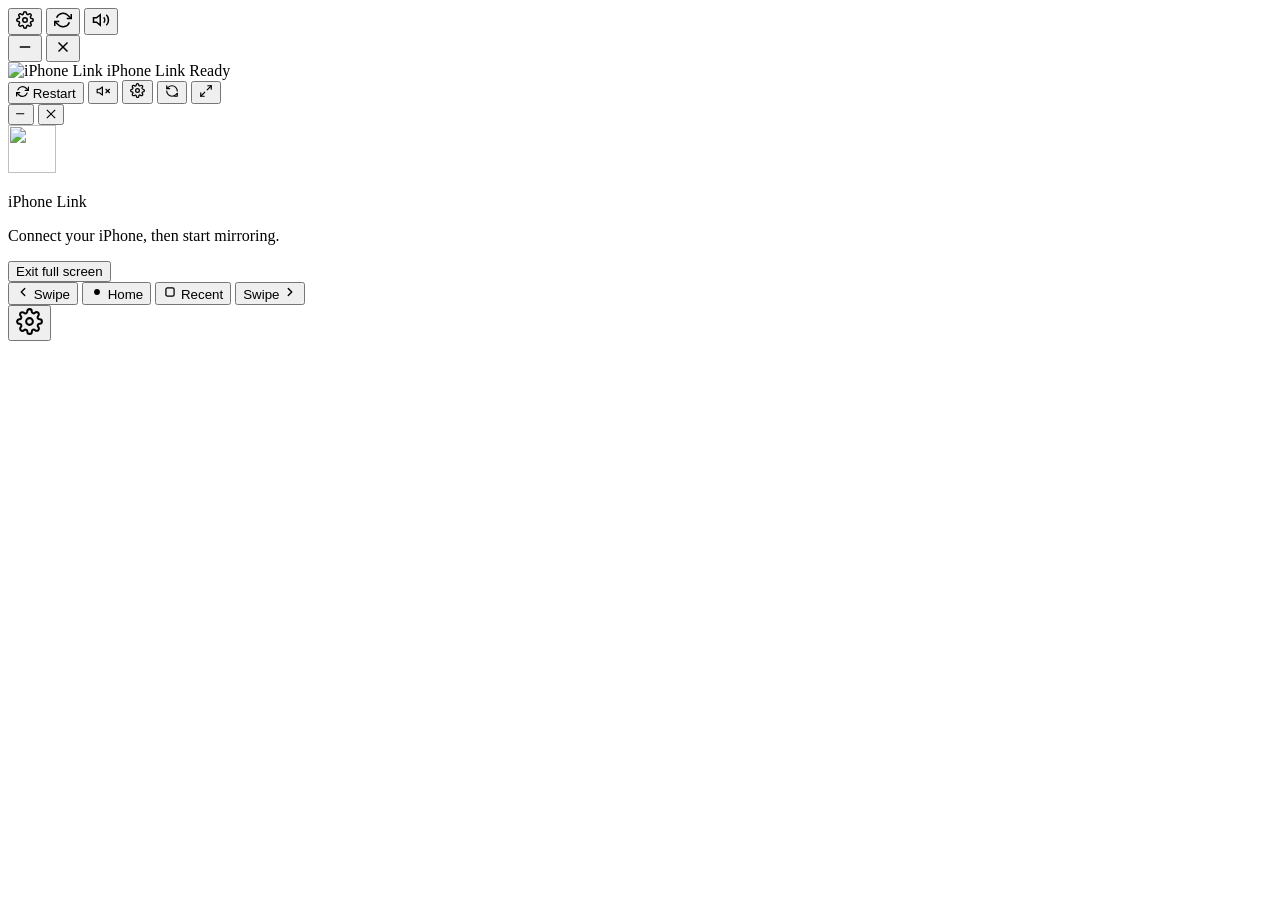
==== commit 558a52a8: "ui: simplify minimal mirroring stage" ====
--- a/handset/web/index.html
+++ b/handset/web/index.html
@@ -6,7 +6,7 @@
   <meta name="description" content="Mirror and control your iPhone screen on Windows over USB or Wi-Fi.">
   <title>iPhone Link — iPhone Mirroring &amp; Control for Windows</title>
   <link rel="icon" type="image/svg+xml" href="/logo.svg">
-  <link rel="stylesheet" href="/app.css?v=20261108_settings_overlay">
+  <link rel="stylesheet" href="/app.css?v=20261108_minimal_mirroring">
 </head>
 <body>
   <div class="app mac-mode" id="app-root">
@@ -122,23 +122,19 @@
       </div>
     </header>
 
-    <!-- Main Container: iPhone preview with a floating Settings overlay -->
+    <!-- Main Container: centered iPhone screen with a floating Settings overlay -->
     <div class="main-body" id="main-body">
-      <div class="preview-heading" aria-hidden="true">
-        <span class="preview-kicker">LIVE IPHONE SCREEN</span>
-        <strong class="preview-title">Live preview</strong>
-      </div>
       <div class="display-col" id="display-col">
         <!-- Murni Display Edge-to-Edge -->
         <main class="workspace stage" id="workspace">
           <div class="screen-stage stage" id="phone-shell">
             <div class="screen-viewport" id="phone-screen">
               <div class="placeholder screen-empty" id="screen-empty" data-alias="placeholder" title="Click to start mirroring">
-                <div class="placeholder-icon" aria-hidden="true" style="margin-bottom: 12px;">
-                  <img src="/logo.svg" width="76" height="76" alt="iPhone Link" style="filter: drop-shadow(0 10px 24px rgba(0, 120, 212, 0.45)); border-radius: 18px; pointer-events: none;">
-                </div>
-                <p class="placeholder-title" style="font-size: 17px; font-weight: 600; letter-spacing: -0.3px; margin: 0 0 4px;">iPhone Link</p>
-                <p class="placeholder-hint" id="placeholder-hint">Connect your iPhone via USB, then press Start mirroring.</p>
+                <div class="placeholder-icon" aria-hidden="true">
+                  <img src="/logo.svg" width="48" height="48" alt="" class="placeholder-logo">
+                </div>
+                <p class="placeholder-title">iPhone Link</p>
+                <p class="placeholder-hint" id="placeholder-hint">Connect your iPhone, then start mirroring.</p>
               </div>
               <iframe id="screen-view" name="mirror-frame" class="screen-frame mirror-frame" title="iPhone screen" hidden src="about:blank"></iframe>
               <button type="button" class="fs-exit" id="fs-exit" title="Exit full screen (Esc)">Exit full screen</button>
